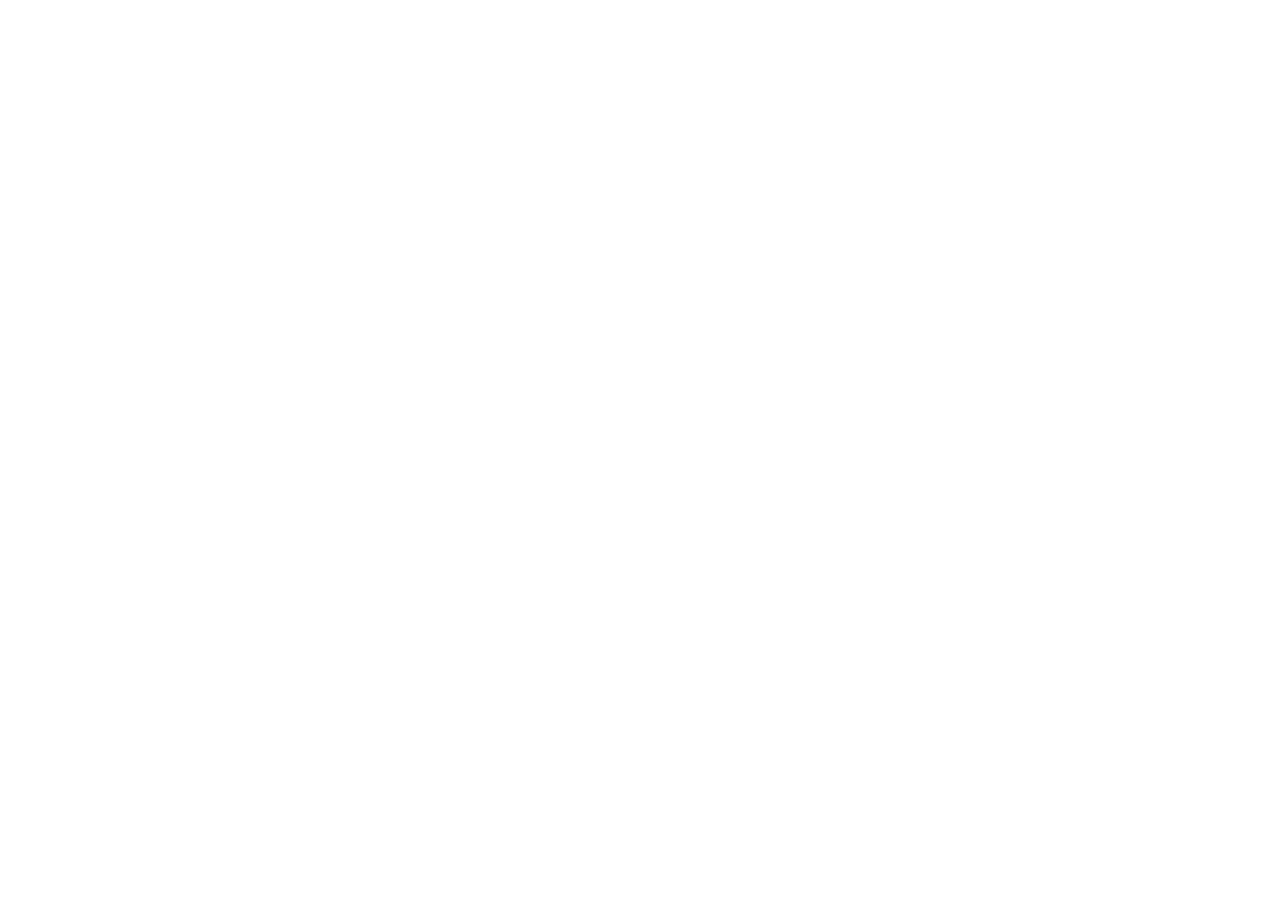
==== pages/main/index.html @ 753009c3 "init project" ====
<!DOCTYPE html>
<html lang="en">
  <head>
    <meta charset="UTF-8" />
    <meta http-equiv="X-UA-Compatible" content="IE=edge" />
    <meta name="viewport" content="width=device-width, initial-scale=1.0" />
    <title>Shelter</title>
  </head>
  <body></body>
</html>
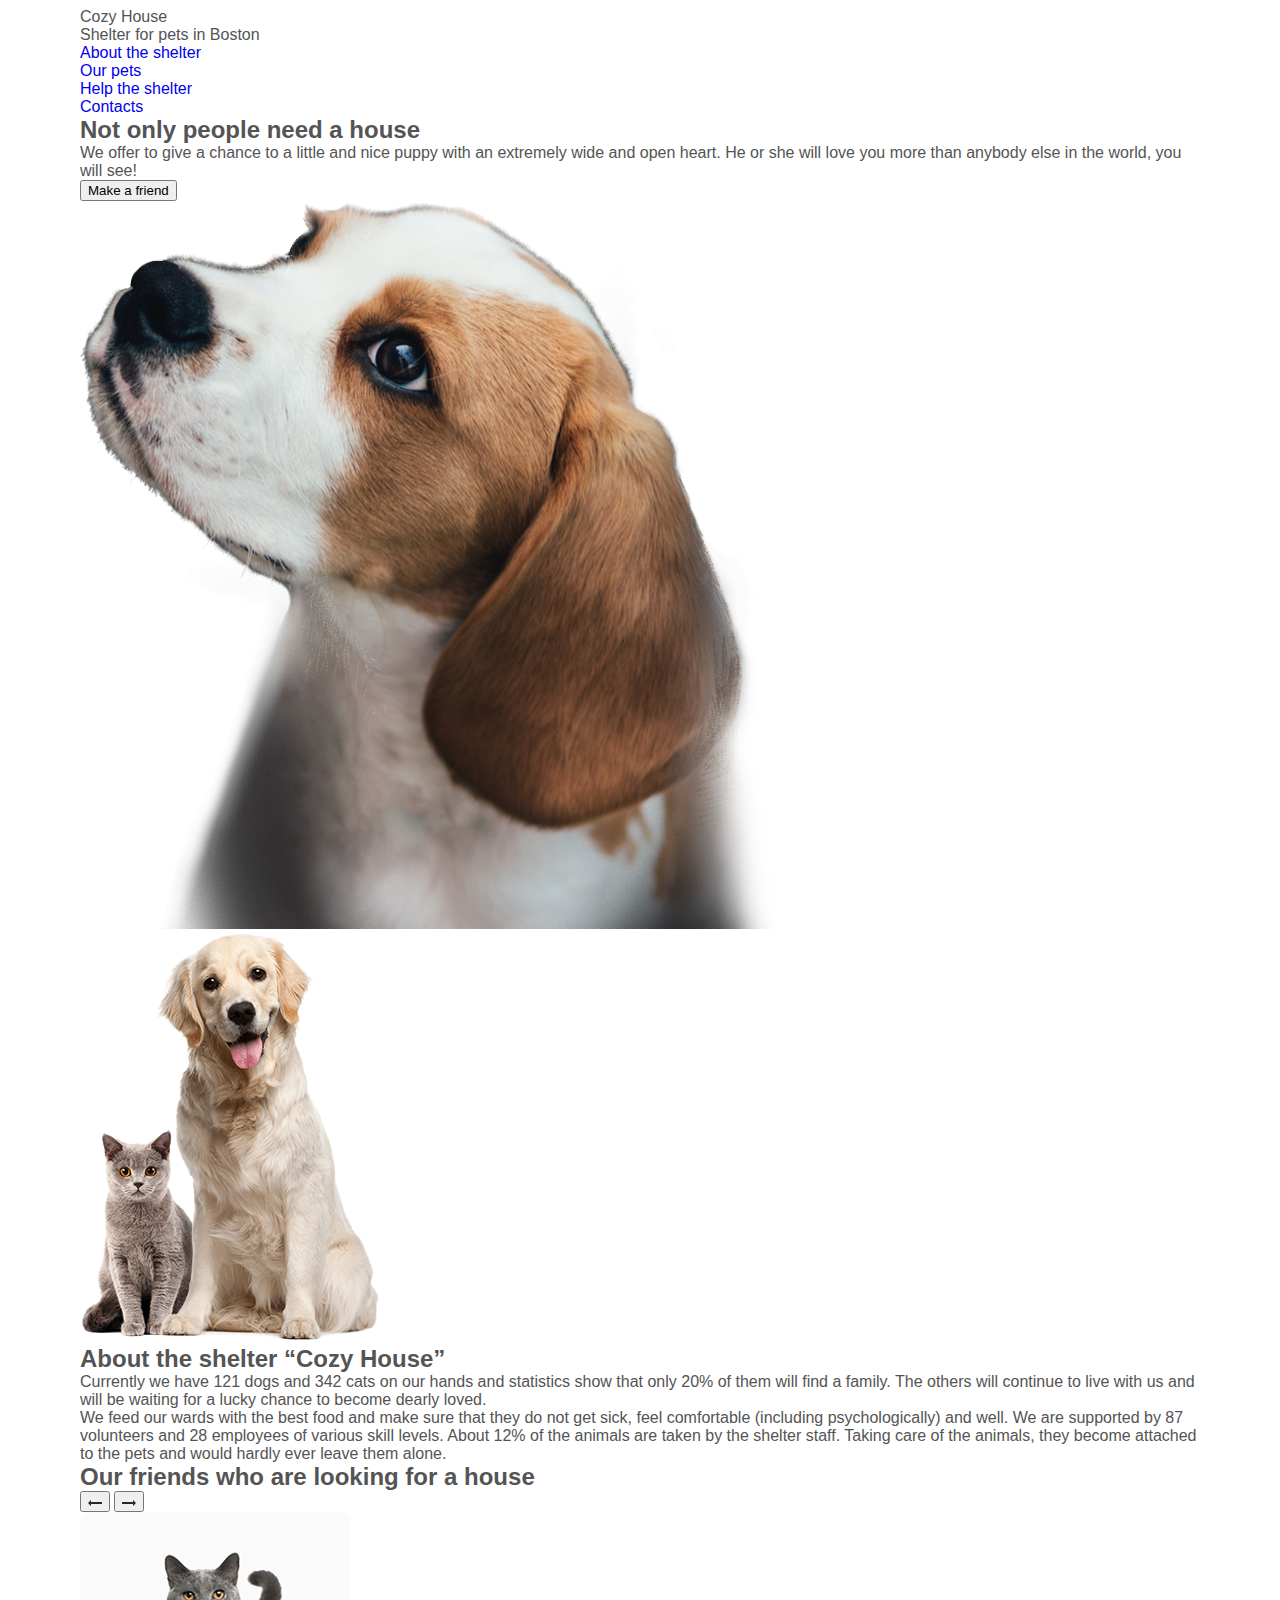
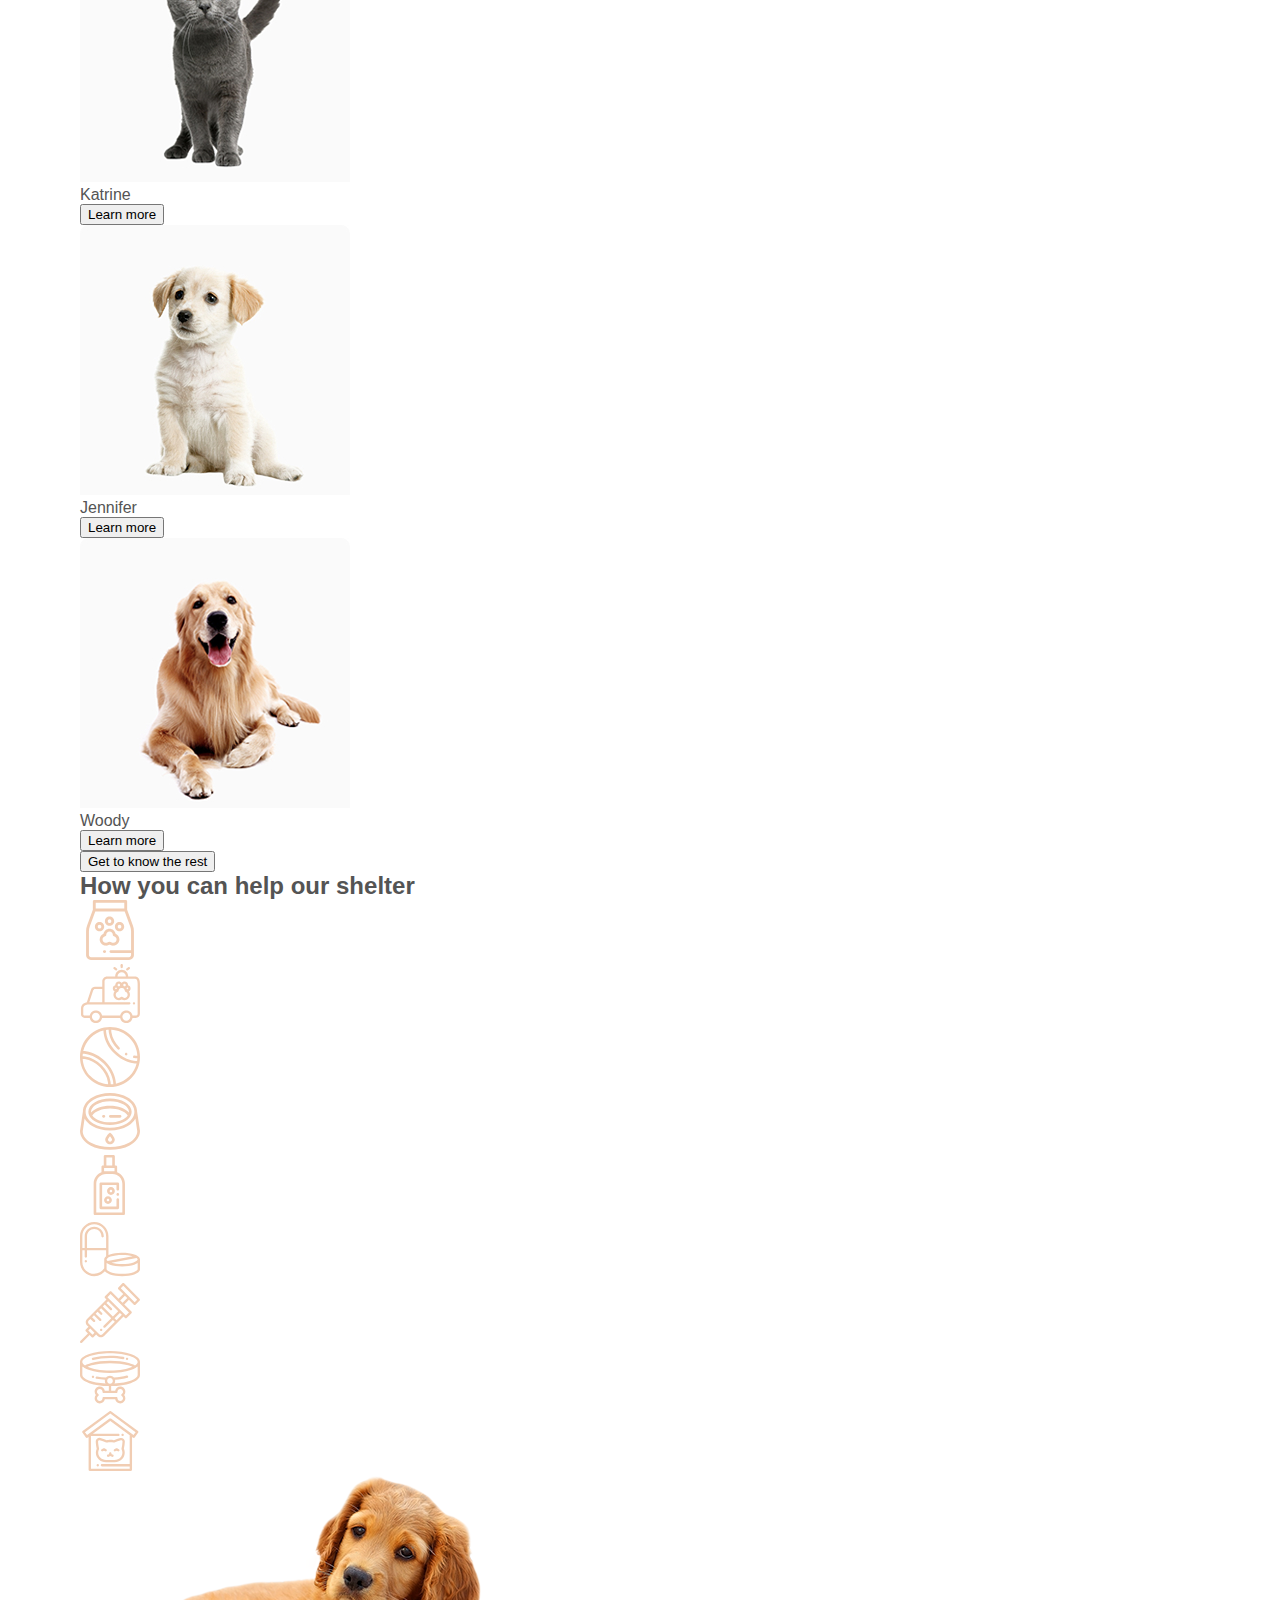
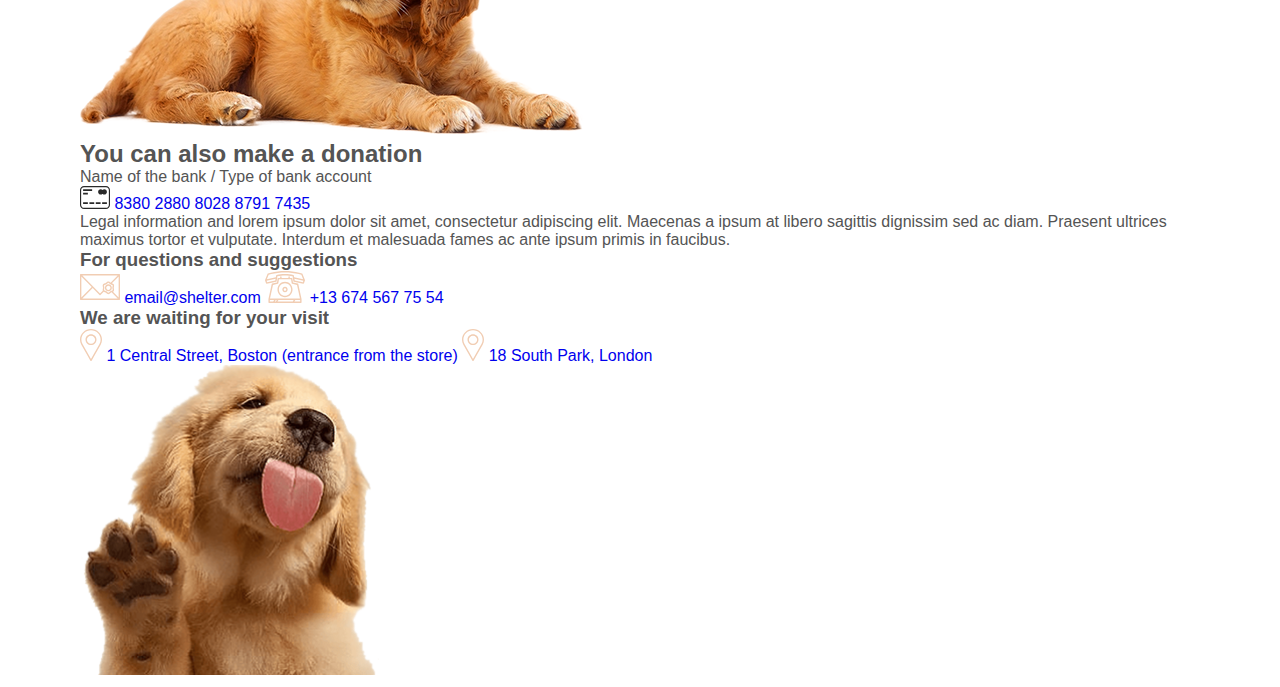
==== commit 439be3a7: "feat: made index.html" ====
--- a/pages/main/index.html
+++ b/pages/main/index.html
@@ -5,6 +5,310 @@
     <meta http-equiv="X-UA-Compatible" content="IE=edge" />
     <meta name="viewport" content="width=device-width, initial-scale=1.0" />
     <title>Shelter</title>
+    <link rel="stylesheet" href="../css/style.css" />
   </head>
-  <body></body>
+  <body>
+    <header class="main-header">
+      <div class="wrapper">
+        <div class="logo">
+          <div class="logo__title">
+            <div class="logo__title">Cozy House</div>
+            <div class="logo__subtitle">Shelter for pets in Boston</div>
+          </div>
+        </div>
+        <nav class="main-nav">
+          <ul class="main-nav__list">
+            <li class="main-nav__item">
+              <a href="#" class="main-nav__link main-nav__link--active"
+                >About the shelter</a
+              >
+            </li>
+            <li class="main-nav__item">
+              <a href="#" class="main-nav__link">Our pets</a>
+            </li>
+            <li class="main-nav__item">
+              <a href="#" class="main-nav__link">Help the shelter</a>
+            </li>
+            <li class="main-nav__item">
+              <a href="#" class="main-nav__link">Contacts</a>
+            </li>
+          </ul>
+        </nav>
+      </div>
+    </header>
+    <main>
+      <h1 class="visually-hidden">Shelter for pets in Boston</h1>
+      <section class="promo">
+        <div class="wrapper">
+          <div class="promo-content">
+            <h2 class="promo-content__title">Not only people need a house</h2>
+            <p class="promo-content__disc">
+              We offer to give a chance to a little and nice puppy with an
+              extremely wide and open heart. He or she will love you more than
+              anybody else in the world, you will see!
+            </p>
+            <button class="btn">Make a friend</button>
+          </div>
+          <div class="promo-content__images">
+            <img
+              src="../../assets/images/start-screen-puppy.png"
+              alt="start-screen-puppy"
+              width="698"
+              height="728"
+              class="promo-content__image"
+            />
+          </div>
+        </div>
+      </section>
+      <section class="about">
+        <div class="wrapper">
+          <div class="about__images">
+            <img
+              src="../../assets/images/about-pets.png"
+              width="300"
+              height="408"
+              alt="about-pets"
+              class="about__images-img"
+            />
+          </div>
+          <div class="about-content">
+            <h2 class="about-content__title">About the shelter “Cozy House”</h2>
+            <p class="about-content__disc about-content__disc--one">
+              Currently we have 121 dogs and 342 cats on our hands and
+              statistics show that only 20% of them will find a family. The
+              others will continue to live with us and will be waiting for a
+              lucky chance to become dearly loved.
+            </p>
+            <p class="about-content__disc">
+              We feed our wards with the best food and make sure that they do
+              not get sick, feel comfortable (including psychologically) and
+              well. We are supported by 87 volunteers and 28 employees of
+              various skill levels. About 12% of the animals are taken by the
+              shelter staff. Taking care of the animals, they become attached to
+              the pets and would hardly ever leave them alone.
+            </p>
+          </div>
+        </div>
+      </section>
+      <section class="pets">
+        <div class="wrapper">
+          <h2 class="pets__title">Our friends who are looking for a house</h2>
+          <div class="pets-content">
+            <button class="pets-sliders__btn pets-sliders__btn-next">
+              <img src="../../assets/icons/Arrow-next.svg" alt="button-next" />
+            </button>
+            <button class="pets-sliders__btn pets-sliders__btn-prev">
+              <img src="../../assets/icons/Arrow-prev.svg" alt="button-prev" />
+            </button>
+            <div class="pets-slider">
+              <div class="pets-slider__card">
+                <div class="pets-slider__photo">
+                  <img
+                    src="../../assets/images/pets-katrine.jpg"
+                    width="270"
+                    height="270"
+                    alt="pets-katrine"
+                    class="pets-slider__photo-img"
+                  />
+                </div>
+                <div class="pets-slider__name">Katrine</div>
+                <button class="btn pets-slider__btn">Learn more</button>
+              </div>
+              <div class="pets-slider__card">
+                <div class="pets-slider__photo">
+                  <img
+                    src="../../assets/images/pets-jennifer.jpg"
+                    width="270"
+                    height="270"
+                    alt="pets-jennifer"
+                    class="pets-slider__photo-img"
+                  />
+                </div>
+                <div class="pets-slider__name">Jennifer</div>
+                <button class="btn pets-slider__btn">Learn more</button>
+              </div>
+              <div class="pets-slider__card">
+                <div class="pets-slider__photo">
+                  <img
+                    src="../../assets/images/pets-woody.jpg"
+                    width="270"
+                    height="270"
+                    alt="pets-woody"
+                    class="pets-slider__photo-img"
+                  />
+                </div>
+                <div class="pets-slider__name">Woody</div>
+                <button class="btn pets-slider__btn">Learn more</button>
+              </div>
+            </div>
+          </div>
+          <button class="btn">Get to know the rest</button>
+        </div>
+      </section>
+      <section class="help">
+        <div class="wrapper">
+          <h2 class="help__title">How you can help our shelter</h2>
+          <ul class="help__list">
+            <li class="help__item">
+              <img
+                src="../../assets/icons/icon-pet-food.svg"
+                width="60"
+                height="60"
+                alt="icon-pet-food"
+                class="help__img"
+              />
+              <p class="help__name"></p>
+            </li>
+            <li class="help__item">
+              <img
+                src="../../assets/icons/icon-transportation.svg"
+                width="60"
+                height="60"
+                alt="icon-transportation"
+                class="help__img"
+              />
+              <p class="help__name"></p>
+            </li>
+            <li class="help__item">
+              <img
+                src="../../assets/icons/icon-toys.svg"
+                width="60"
+                height="60"
+                alt="icon-toys"
+                class="help__img"
+              />
+              <p class="help__name"></p>
+            </li>
+            <li class="help__item">
+              <img
+                src="../../assets/icons/icon-bowls-and-cups.svg"
+                width="60"
+                height="60"
+                alt="icon-bowls-and-cups"
+                class="help__img"
+              />
+              <p class="help__name"></p>
+            </li>
+            <li class="help__item">
+              <img
+                src="../../assets/icons/icon-shampoos.svg"
+                width="60"
+                height="60"
+                alt="icon-shampoos"
+                class="help__img"
+              />
+              <p class="help__name"></p>
+            </li>
+            <li class="help__item">
+              <img
+                src="../../assets/icons/icon-vitamins.svg"
+                width="60"
+                height="60"
+                alt="icon-vitamins"
+                class="help__img"
+              />
+              <p class="help__name"></p>
+            </li>
+            <li class="help__item">
+              <img
+                src="../../assets/icons/icon-medicines.svg"
+                width="60"
+                height="60"
+                alt="icon-medicines"
+                class="help__img"
+              />
+              <p class="help__name"></p>
+            </li>
+            <li class="help__item">
+              <img
+                src="../../assets/icons/icon-collars-leashes.svg"
+                width="60"
+                height="60"
+                alt="icon-collars-leashes"
+                class="help__img"
+              />
+              <p class="help__name"></p>
+            </li>
+            <li class="help__item">
+              <img
+                src="../../assets/icons/icon-sleeping-area.svg"
+                width="60"
+                height="60"
+                alt="icon-sleeping-area"
+                class="help__img"
+              />
+              <p class="help__name"></p>
+            </li>
+          </ul>
+        </div>
+      </section>
+      <section class="donation">
+        <div class="wrapper">
+          <div class="donation__image">
+            <img src="../../assets/images/donation-dog.png" width="505" height="261" alt="" class="donation__image-img" />
+          </div>
+          <div class="donation-info">
+            <h2 class="donation-info__title">You can also make a donation</h2>
+            <p class="donation-info__subtitle">
+              Name of the bank / Type of bank account
+            </p>
+            <a href="#" class="btn btn__donation">
+              <span class="btn__donation-card">
+                <img
+                  src="../../assets/icons/credit-card.svg"
+                  width="30"
+                  height="23"
+                  alt="credit-card"
+                  class="btn__donation-img"
+                /> </span
+              >8380 2880 8028 8791 7435
+            </a>
+            <p class="donation-info__text-small">
+              Legal information and lorem ipsum dolor sit amet, consectetur
+              adipiscing elit. Maecenas a ipsum at libero sagittis dignissim sed
+              ac diam. Praesent ultrices maximus tortor et vulputate. Interdum
+              et malesuada fames ac ante ipsum primis in faucibus.
+            </p>
+          </div>
+        </div>
+      </section>
+    </main>
+    <footer class="footer">
+      <div class="wrapper">
+        <div class="footer-contacts">
+          <h3 class="footer-contacts__title">For questions and suggestions</h3>
+          <a
+            href="mailto:email@shelter.com"
+            class="footer__link"
+          ><span class="footer__icon">
+            <img src="../../assets/icons/icon-email.svg" width="40" height="32" alt="icon-email">
+          </span>email@shelter.com</a>
+          <a
+            href="tel:+13 674 567 75 54"
+            class="footer__link"
+          ><span class="footer__icon">
+            <img src="../../assets/icons/icon-phone.svg" width="40" height="32" alt="icon-phone">
+          </span>+13 674 567 75 54</a>
+        </div>
+        <div class="footer-location">
+          <h3 class="footer-contacts__title">We are waiting for your visit</h3>
+          <a
+            href="https://www.google.ru/maps/place/1+Central+St,+Boston,+MA+02109,+%D0%A1%D0%A8%D0%90/@42.3585519,-71.056915,17z/data=!3m1!4b1!4m5!3m4!1s0x89e370868bc2ce7b:0x82fa7db94f5fea9e!8m2!3d42.3585519!4d-71.0547263"
+            class="footer__link"
+          ><span class="footer__icon">
+            <img src="../../assets/icons/icon-marker.svg" width="22" height="32" alt="icon-marker">
+          </span>1 Central Street, Boston (entrance from the store)</a>
+          <a
+            href="https://www.google.ru/maps/place/South+Park+Court,+18+S+Park+Rd,+London+SW19+8TD,+%D0%92%D0%B5%D0%BB%D0%B8%D0%BA%D0%BE%D0%B1%D1%80%D0%B8%D1%82%D0%B0%D0%BD%D0%B8%D1%8F/@51.4202685,-0.2023686,17z/data=!3m1!4b1!4m5!3m4!1s0x487608baa7401b31:0x18e66d9fcd2f7d77!8m2!3d51.4202685!4d-0.2001799"
+            class="footer__link"
+          ><span class="footer__icon">
+            <img src="../../assets/icons/icon-marker.svg" width="22" height="32" alt="icon-marker">
+          </span>18 South Park, London</a>
+        </div>
+        <div class="footer-images">
+          <img src="../../assets/images/footer-puppy.png" width="300" height="310" alt="footer-puppy" class="footer-images__img">
+        </div>
+      </div>
+    </footer>
+  </body>
 </html>
--- a/pages/css/style.css
+++ b/pages/css/style.css
@@ -0,0 +1,65 @@
+html {
+  margin: 0;
+}
+
+*,
+*::before,
+*::after {
+  -webkit-box-sizing: border-box;
+          box-sizing: border-box;
+}
+
+body {
+  min-width: 1200px;
+  font-family: "Georgia", "Arial", sans-serif;
+  font-size: 16px;
+  font-weight: normal;
+  font-style: normal;
+  color: #545454;
+  background-color: #ffffff;
+}
+
+.wrapper {
+  width: 1200px;
+  margin: 0 auto;
+  padding: 0 40px;
+}
+
+p,
+h2,
+h3 {
+  margin: 0;
+  padding: 0;
+}
+
+img {
+  max-width: 100%;
+  height: auto;
+}
+
+a {
+  text-decoration: none;
+}
+
+ul {
+  margin: 0;
+  padding: 0;
+  list-style: none;
+}
+
+.visually-hidden:not(:focus):not(:active),
+input[type="checkbox"].visually-hidden,
+input[type="radio"].visually-hidden {
+  position: absolute;
+  width: 1px;
+  height: 1px;
+  margin: -1px;
+  border: 0;
+  padding: 0;
+  white-space: nowrap;
+  -webkit-clip-path: inset(100%);
+  clip-path: inset(100%);
+  clip: rect(0 0 0 0);
+  overflow: hidden;
+}
+/*# sourceMappingURL=style.css.map */